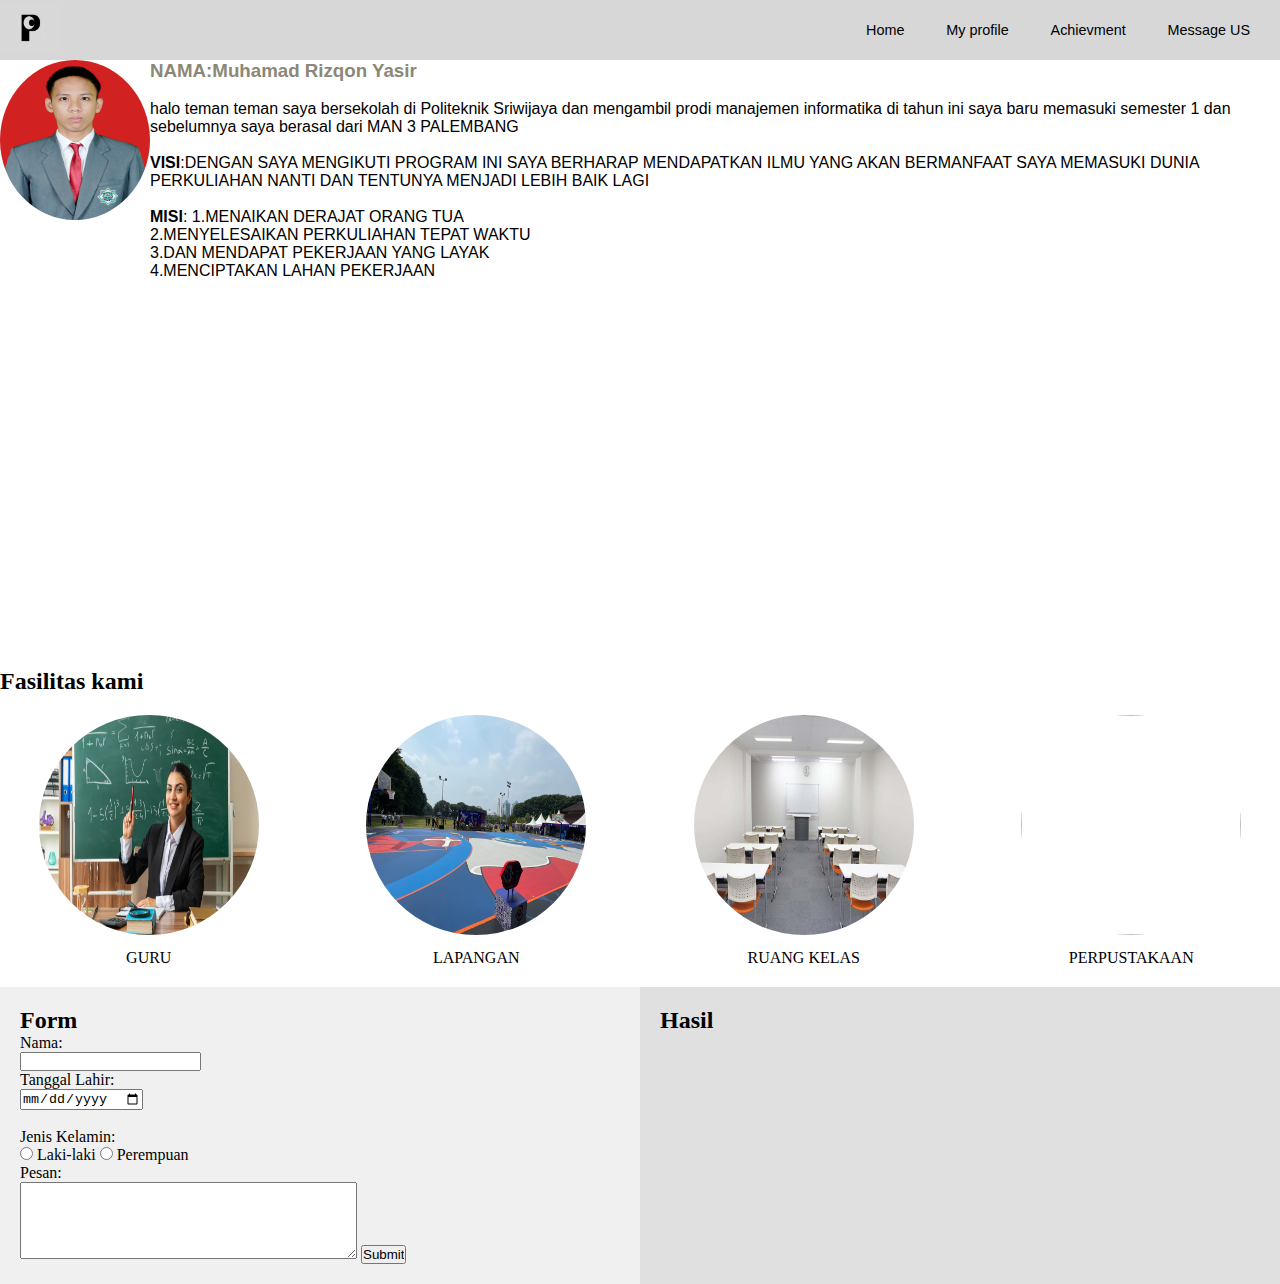
==== profilePage.html @ fa8056a4 "second commit" ====
<!DOCTYPE html>
<html lang="en">
<head>
    <meta charset="UTF-8">
    <meta name="viewport" content="width=device-width, initial-scale=1.0">
    <title>Mini Project RevoU</title>
    <link rel="stylesheet" href="style.css">
</head>
<body>
    <nav>
        <div class="logoPolsri">
            <a href="index.html"> <img src="logo.jpg" width="60" height="50"></a>
        </div>
        
        <ul>
            <li class="li-navbar"><a href="index.html">Home</a></li>
            <li class="li-navbar"><a href="">My profile</a></li>
            <li class="li-navbar"><a href="">Achievment</a></li>
            <li class="li-navbar"><a href="">Message US</a></li>
        </ul>
     </nav>


     <div class="profile-container">
      <div class="profile-content">
        <div class="img-item">
          <img src="fotoprofile.jpg">
        </div>
        <div class="profile-item">
          <h3>NAMA:Muhamad Rizqon Yasir</h3>
          <br><p>
            halo teman teman saya bersekolah di Politeknik Sriwijaya dan mengambil prodi manajemen informatika di tahun ini saya baru memasuki semester 1 dan sebelumnya saya berasal dari MAN 3 PALEMBANG
          </p>
          <br><p>
           <b>VISI</b>:DENGAN SAYA MENGIKUTI PROGRAM INI SAYA BERHARAP MENDAPATKAN ILMU YANG AKAN BERMANFAAT SAYA MEMASUKI DUNIA PERKULIAHAN NANTI DAN TENTUNYA MENJADI LEBIH BAIK LAGI
          </p>

          <br><p>
            <b>MISI</b>: 1.MENAIKAN DERAJAT ORANG TUA 
                  <br>2.MENYELESAIKAN PERKULIAHAN TEPAT WAKTU
                  <br>3.DAN MENDAPAT PEKERJAAN YANG LAYAK
                  <br>4.MENCIPTAKAN LAHAN PEKERJAAN
          </p>
        </div>

      </div>

     </div>




<div class="achievment-container bg-dark">
    <div class="achievment-content">
        <h2>Fasilitas kami</h2>
      <div class="achievment">
        <div class="achievment-item">
          <img src="Guru.jpg" alt="">
          <p>GURU</p>
        </div>
        <div class="achievment-item">
          <img src="lapangan.jpeg" alt="">
          <p>LAPANGAN</p>
        </div>
        <div class="achievment-item">
          <img src="ruangKelas.jpg" alt="">
          <p>RUANG KELAS</p>
        </div>
        <div class="achievment-item">
          <img src="https://assets.dataindonesia.id/1657159790627_89_Perpustakaan.jpg" alt="">
          <p>PERPUSTAKAAN</p>
        </div>
      </div>
    </div>
</div>


<!-- INI FORM -->
<head>
  <meta charset="UTF-8">
  <meta name="viewport" content="width=device-width, initial-scale=1.0">
  <style>
    .container {
      display: flex;
    }
  
    .form-container {
      flex: 1;
      padding: 20px;
      background-color: #f0f0f0;
    }
  
    .result-container {
      flex: 1;
      padding: 20px;
      background-color: #e0e0e0;
    }
  </style>
  </head>
  <body>
    <div class="container">
      <div class="form-container">
        <h2>Form</h2>
        <form id="myForm">
          <label for="Nama">Nama:</label><br>
          <input type="text" id="Nama" name="Nama"><br>
  
          <label for="TanggalLahir">Tanggal Lahir:</label><br>
          <input type="date" id="TanggalLahir" name="Tanggal Lahir"><br><br>
         
          <label for="JenisKelamin">Jenis Kelamin: </label><br>
          <input type="radio" id="laki-laki" name="Jenis Kelamin" value="Laki-laki">
          <label for="laki-laki">Laki-laki</label>
          <input type="radio" id="perempuan" name="Jenis Kelamin" value="Perempuan">
          <label for="perempuan">Perempuan</label><br>
  
          <label for="name">Pesan:</label><br>
          <textarea name="Pesan" rows="5" cols="40">
          </textarea>
  
          <input type="submit" value="Submit">
        </form>
      </div>
      <div class="result-container">
        <h2>Hasil</h2>
        <div id="result"></div>
      </div>
    </div>
    <script>
      const form = document.getElementById("myForm");
      const resultDiv = document.getElementById("result");
  
      form.addEventListener("submit", function(event) {
        event.preventDefault();
  
        const formData = new FormData(form);
        let resultHTML = "<h3></h3>";
        
        for (const pair of formData.entries()) {
          resultHTML += `<p><strong>${pair[0]}:</strong> ${pair[1]}</p>`;
        }
  
        resultDiv.innerHTML = resultHTML;
      });
    </script>

 
    

    <!-- <script src="script.js"></script> -->
</body>
</html>
---- style.css ----
*{
    margin: 0;
    padding: 0;
}

/* NAVBAR */
nav{
    display: flex;
    background-color: rgba(142, 142, 142, 0.353);
    justify-content: space-between;
    height: 60px;
    align-items: center;
    
}

nav ul{
    display: flex;
    list-style: none;
    justify-content: space-between;
    width: 30%;
    padding-right: 30px;
    
}


li a {
    text-decoration: none;
    color: black;
    font-family:'Poppins', sans-serif;
    font-size: 0.9em;
    
}

.li-navbar:hover{
background-color: #8b8878;
transition: .5s ease-in-out;
transition-delay: 0.3s;
border-radius: 8px;
}


/* RESPONSIVE BREAKPOINT */

/* UKURAN TABLET */
@media screen and (max-width:1100px) {
    nav ul{
        width: 50%;
    }
}

/* UKURAN SMARTPHONE */
@media screen and (max-width:576px) {
    nav ul{
    font-size: xx-small;
    }
}



/* Home page */
.Homepage{
    font-family: 'Franklin Gothic Medium', 'Arial Narrow', Arial, sans-serif;
    color: dimgray;
}

#tombol{
    border-style: initial;
    color: white ;
    background-color : black;
    border-radius: 10px;
    height: 30px;
    width: 100px;
    font-family: monospace;
    margin-left: 10px;
}


/* ACHIEVMENT COMPONENT */
.achievment-container {
    display: flex;
    justify-content: center;
    align-items: center;
    width: 100%;
}

.achievment-content {
    max-width: 1366px;
    width: 100%;
    color: #fff;
    justify-content: space-between;
}

.achievment-content h2 {
    margin-top: 30px;
    color: black;
    
}

.achievment {
    display: flex;
    justify-content: space-around;
    align-items: center;
    flex-wrap: wrap;
    gap: 30px;
    padding-bottom: 20px;
}

.achievment-item {
    margin-top: 20px;
    flex: 1; 
    text-align: center;
}

.achievment-item img {
    width: 220px;
    height: 220px;
    border-radius: 50%;
    -webkit-border-radius: 50%;
    -moz-border-radius: 50%;
    -ms-border-radius: 50%;
    -o-border-radius: 50%;
}


.achievment-item p {
    margin-top: 10px;
    color: black;
}


/* profile content */


.profile-container{
    height: 578px;
    max-width: 1366px;
}

.profile-content{
    display:flex ;
}

.img-item img {
    width: 150px;
    height: 160px;
    border-radius: 50%;
    -webkit-border-radius: 50%;
    -moz-border-radius: 50%;
    -ms-border-radius: 50%;
    -o-border-radius: 50%;
}

.profile-item h3{
font-family: 'Roboto', sans-serif;;
color:#8b8878;
}

.profile-item p{
    font-family: 'Barlow Condensed', sans-serif;
}


/* INI FORM */
.container-form{
    display: flex;
    justify-content: space-between;
    margin-top: 200px;
}

.container{
    width: 100%;
}

@media screen and (max-width:600px){
    .container {
        
        flex-direction: column;
    }
}
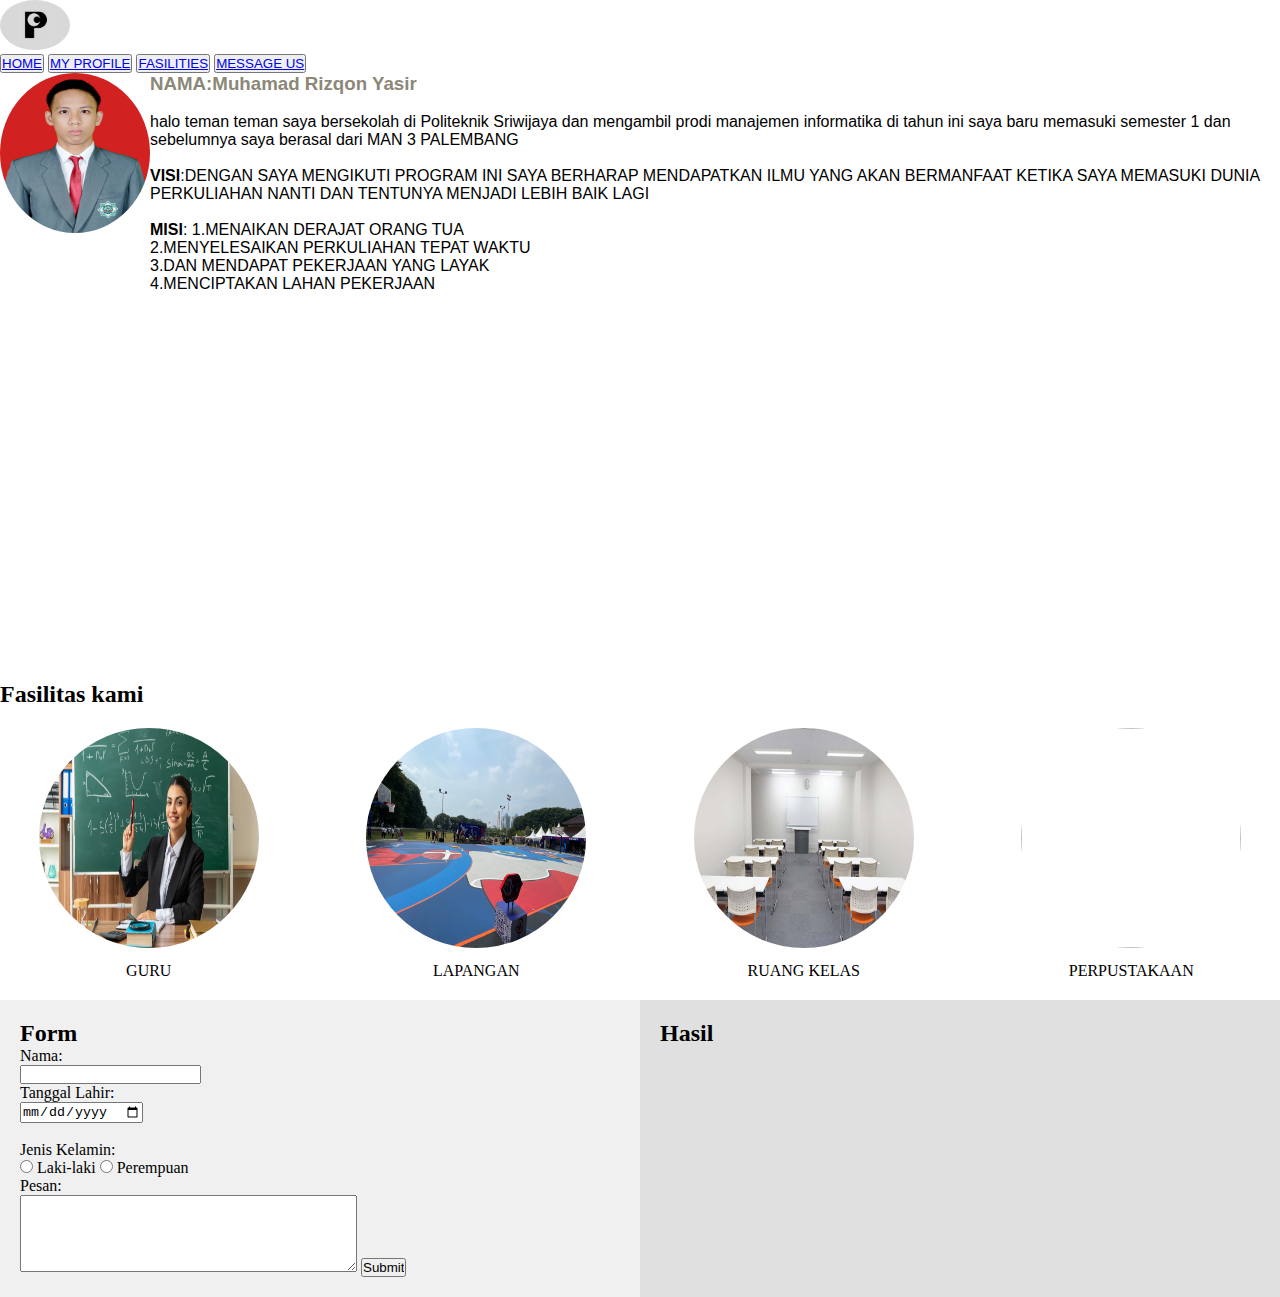
==== commit 464bfd1f: "final commit" ====
--- a/profilePage.html
+++ b/profilePage.html
@@ -7,18 +7,21 @@
     <link rel="stylesheet" href="style.css">
 </head>
 <body>
-    <nav>
-        <div class="logoPolsri">
-            <a href="index.html"> <img src="logo.jpg" width="60" height="50"></a>
-        </div>
-        
-        <ul>
-            <li class="li-navbar"><a href="index.html">Home</a></li>
-            <li class="li-navbar"><a href="">My profile</a></li>
-            <li class="li-navbar"><a href="">Achievment</a></li>
-            <li class="li-navbar"><a href="">Message US</a></li>
-        </ul>
-     </nav>
+  <!-- INI NAVBAR -->
+  <header class="header-wrapper">
+    <style>
+      .logo{
+        border-radius: 50%;
+      }
+    </style>
+    <a href="index.html"><img class="logo" src="logo.jpg" width="auto" height="50px" alt="logo-brand"></a>
+    <div class="menu">
+    <button><a href="index.html">HOME</a></button>
+    <button><a href="profilePage.html">MY PROFILE</a></button>
+    <button><a href="#fasilities">FASILITIES</a></button>
+    <button><a href="#myForm">MESSAGE US</a></button>
+    </div>
+  </header>
 
 
      <div class="profile-container">
@@ -32,7 +35,7 @@
             halo teman teman saya bersekolah di Politeknik Sriwijaya dan mengambil prodi manajemen informatika di tahun ini saya baru memasuki semester 1 dan sebelumnya saya berasal dari MAN 3 PALEMBANG
           </p>
           <br><p>
-           <b>VISI</b>:DENGAN SAYA MENGIKUTI PROGRAM INI SAYA BERHARAP MENDAPATKAN ILMU YANG AKAN BERMANFAAT SAYA MEMASUKI DUNIA PERKULIAHAN NANTI DAN TENTUNYA MENJADI LEBIH BAIK LAGI
+           <b>VISI</b>:DENGAN SAYA MENGIKUTI PROGRAM INI SAYA BERHARAP MENDAPATKAN ILMU YANG AKAN BERMANFAAT KETIKA SAYA MEMASUKI DUNIA PERKULIAHAN NANTI DAN TENTUNYA MENJADI LEBIH BAIK LAGI
           </p>
 
           <br><p>
@@ -50,7 +53,7 @@
 
 
 
-<div class="achievment-container bg-dark">
+<div id="fasilities" class="achievment-container bg-dark">
     <div class="achievment-content">
         <h2>Fasilitas kami</h2>
       <div class="achievment">
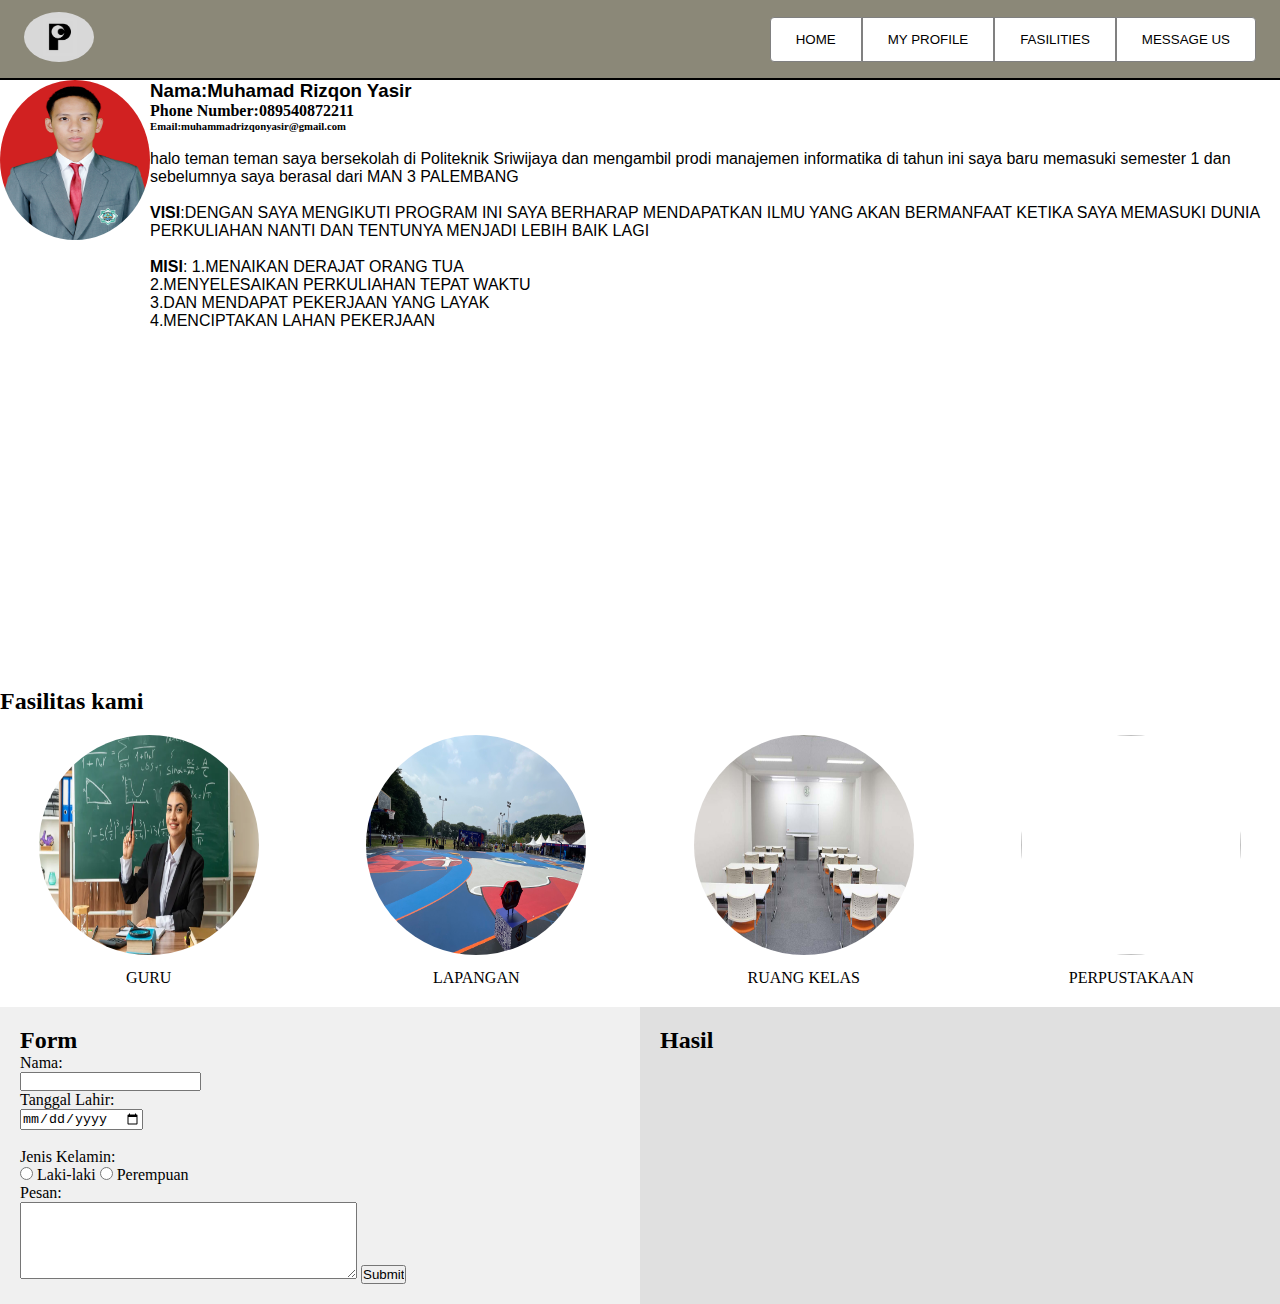
==== commit fc1b3da1: "commit final kedua" ====
--- a/profilePage.html
+++ b/profilePage.html
@@ -30,7 +30,14 @@
           <img src="fotoprofile.jpg">
         </div>
         <div class="profile-item">
-          <h3>NAMA:Muhamad Rizqon Yasir</h3>
+          <style>
+            .profile-item{
+              font-family:Cambria, Cochin, Georgia, Times, 'Times New Roman', serif;
+            }
+          </style>
+          <h3>Nama:Muhamad Rizqon Yasir</h3>
+          <h4>Phone Number:089540872211</h4>
+          <h6>Email:muhammadrizqonyasir@gmail.com</h6>
           <br><p>
             halo teman teman saya bersekolah di Politeknik Sriwijaya dan mengambil prodi manajemen informatika di tahun ini saya baru memasuki semester 1 dan sebelumnya saya berasal dari MAN 3 PALEMBANG
           </p>
--- a/style.css
+++ b/style.css
@@ -4,56 +4,75 @@
 }
 
 /* NAVBAR */
-nav{
-    display: flex;
-    background-color: rgba(142, 142, 142, 0.353);
+.header-wrapper{
+    display: flex;
     justify-content: space-between;
-    height: 60px;
     align-items: center;
-    
-}
-
-nav ul{
-    display: flex;
-    list-style: none;
-    justify-content: space-between;
-    width: 30%;
-    padding-right: 30px;
-    
-}
-
-
-li a {
+    border-bottom: 2px solid black;
+    padding:12px 24px;
+    background-color: #8b8878;
+
+}
+
+.header-wrapper > .menu {
+    display: flex;
+    
+}
+
+.header-wrapper a{
     text-decoration: none;
     color: black;
-    font-family:'Poppins', sans-serif;
-    font-size: 0.9em;
-    
-}
-
-.li-navbar:hover{
-background-color: #8b8878;
-transition: .5s ease-in-out;
-transition-delay: 0.3s;
-border-radius: 8px;
-}
-
+}
+
+
+.header-wrapper>.menu >button{
+    background-color: white;
+    padding: 14px 25px;
+    border: 1px solid grey;
+    cursor: pointer;
+    transition: 0.3s background-color ease-out;
+
+}
+
+.header-wrapper >.menu >button:hover{
+    background-color: gainsboro;
+}
+
+.header-wrapper >.menu >button:first-child{
+border-radius: 4px 0 0 4px;
+}
+
+.header-wrapper >.menu >button:last-child{
+    border-radius: 0 4px 4px 0;
+    }
+
+.header-wrapper >.logo{
+        width: auto;
+        height: 50px;
+        border-radius: 50%;
+        
+    }
 
 /* RESPONSIVE BREAKPOINT */
 
-/* UKURAN TABLET */
-@media screen and (max-width:1100px) {
-    nav ul{
-        width: 50%;
-    }
-}
-
 /* UKURAN SMARTPHONE */
-@media screen and (max-width:576px) {
-    nav ul{
-    font-size: xx-small;
-    }
-}
+@media screen and (max-width: 600px) {
+.header-wrapper{
+    flex-direction: column;
+}
+
+.menu{
+    flex-direction: column;
+    width: 100%;
+}
+
+.logo{
+    margin-bottom: 5px;
+}
+
+}
+    
+
 
 
 
@@ -152,7 +171,7 @@
 
 .profile-item h3{
 font-family: 'Roboto', sans-serif;;
-color:#8b8878;
+color:black;
 }
 
 .profile-item p{
